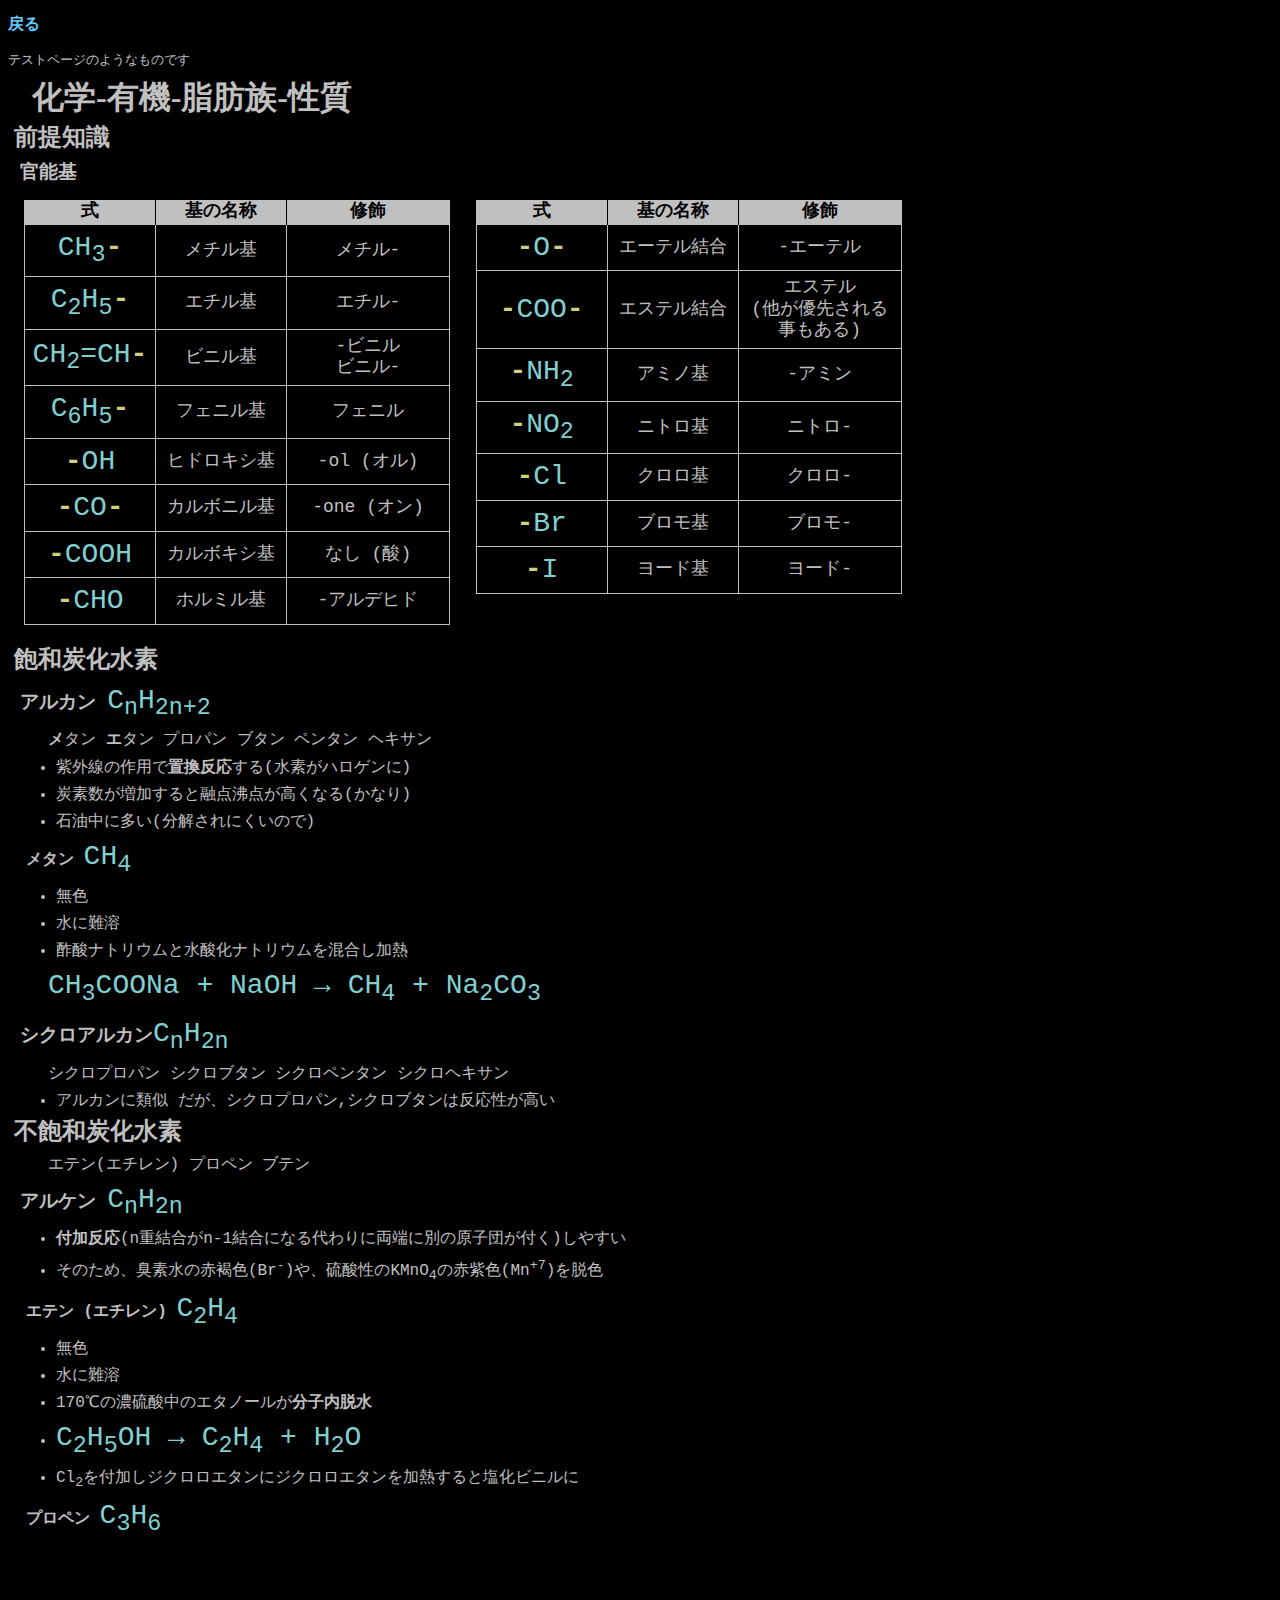
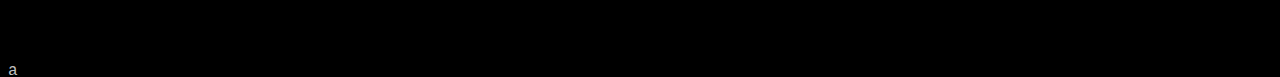
==== pages/0000.html @ 3ac263c9 "個人サイト作りたいと思い" ====
<!DOCTYPE html>
<html lang="ja">
<head>
	<meta charset="UTF-8">
	<meta name="viewport" content="width=device-width, initial-scale=1">
	<title>index.html</title>
	<link rel="stylesheet" href="/css/default.css">
	<link rel="stylesheet" href="/css/chem.css">
</head>
<body>
	<a href="/index.html">戻る</a>
	<p><small>テストページのようなものです</small></p>
	<h1>化学-有機-脂肪族-性質</h1>
	<h2>前提知識</h2>
	<h3>官能基</h3>
	<table style="display: inline-block;">
		<tr>
			<th width="128px" class="th_first">式</td>
			<th width="128px">基の名称</td>
			<th width="160px" class="th_last">修飾</td>
		</tr>
		<tr>
			<td class="chem_fg1">CH<sub>3</sub></td>
			<td>メチル基</td>
			<td>メチル-</td>
		</tr>
		<tr>
			<td class="chem_fg1">C<sub>2</sub>H<sub>5</sub></td>
			<td>エチル基</td>
			<td>エチル-</td>
		</tr>
		<tr>
			<td class="chem_fg1">CH<sub>2</sub>=CH</td>
			<td>ビニル基</td>
			<td>-ビニル<br>ビニル-</td>
		</tr>
		<tr>
			<td class="chem_fg1">C<sub>6</sub>H<sub>5</sub></td>
			<td>フェニル基</td>
			<td>フェニル</td>
		</tr>
		<tr>
			<td class="chem_fg3">OH</td>
			<td>ヒドロキシ基</td>
			<td>-ol (オル)</td>
		</tr>
		<tr>
			<td class="chem_fg2">CO</td>
			<td>カルボニル基</td>
			<td>-one (オン)</td>
		</tr>
		<tr>
			<td class="chem_fg3">COOH</td>
			<td>カルボキシ基</td>
			<td>なし (酸)</td>
		</tr>
		<tr>
			<td class="chem_fg3">CHO</td>
			<td>ホルミル基</td>
			<td>-アルデヒド</td>
		</tr>
	</table>
	<table style="display: inline-block; vertical-align: top;">
		<tr>
			<th width="128px" class="th_first">式</td>
			<th width="128px">基の名称</td>
			<th width="160px" class="th_last">修飾</td>
		</tr>
		<tr>
			<td class="chem_fg2">O</td>
			<td>エーテル結合</td>
			<td>-エーテル</td>
		</tr>
		<tr>
			<td class="chem_fg2">COO</td>
			<td>エステル結合</td>
			<td>エステル<br>(他が優先される<wbr>事もある)</td>
		</tr>
		<tr>
			<td class="chem_fg3">NH<sub>2</sub></td>
			<td>アミノ基</td>
			<td>-アミン</td>
		</tr>
		<tr>
			<td class="chem_fg3">NO<sub>2</sub></td>
			<td>ニトロ基</td>
			<td>ニトロ-</td>
		</tr>
		<tr>
			<td class="chem_fg3">Cl</td>
			<td>クロロ基</td>
			<td>クロロ-</td>
		</tr>
		<tr>
			<td class="chem_fg3">Br</td>
			<td>ブロモ基</td>
			<td>ブロモ-</td>
		</tr>
		<tr>
			<td class="chem_fg3">I</td>
			<td>ヨード基</td>
			<td>ヨード-</td>
		</tr>
	</table>
	<h2>飽和炭化水素</h2>
	<h3>アルカン <span class="chem">C<sub>n</sub>H<sub>2n+2</sub></span></h3>
	<blockquote><b>メ</b>タン <b>エ</b>タン プロパン ブタン ペンタン ヘキサン</blockquote>
	<ul>
		<li>紫外線の作用で<b>置換反応</b>する(水素がハロゲンに)</li>
		<li>炭素数が増加すると融点沸点が高くなる(かなり)</li>
		<li>石油中に多い(分解されにくいので)</li>
	</ul>
	<h4>メタン <span class="chem">CH<sub>4</sub></span></h4>
	<ul>
		<li>無色</li>
		<li>水に難溶</li>
		<li>酢酸ナトリウムと水酸化ナトリウムを混合し加熱</li>
		<span class="chem">CH<sub>3</sub>COONa + NaOH → CH<sub>4</sub> + Na<sub>2</sub>CO<sub>3</sub></span>
	</ul>
	<h3>シクロアルカン<span class="chem">C<sub>n</sub>H<sub>2n</sub></span></h3>
	<blockquote>シクロプロパン シクロブタン シクロペンタン シクロヘキサン</blockquote>
	<ul>
		<li>アルカンに類似 だが、シクロプロパン,シクロブタンは反応性が高い</li>
	</ul>
	<h2>不飽和炭化水素</h2>
	<blockquote>エテン(エチレン) プロペン ブテン</blockquote>
	<h3>アルケン <span class="chem">C<sub>n</sub>H<sub>2n</sub></span></h3>
	<ul>
		<li><b>付加反応</b>(n重結合がn-1結合になる代わりに<wbr>両端に別の原子団が付く)しやすい</li>
		<li>そのため、臭素水の赤褐色(Br<sup>-</sup>)や、硫酸性のKMnO<sub>4</sub>の赤紫色(Mn<sup>+7</sup>)を脱色</li>
	</ul>
	<h4>エテン (エチレン) <span class="chem">C<sub>2</sub>H<sub>4</sub></span></h4>
	<ul>
		<li>無色</li>
		<li>水に難溶</li>
		<li>170℃の濃硫酸中のエタノールが<wbr><b>分子内脱水</b></li>
		<li><span class="chem">C<sub>2</sub>H<sub>5</sub>OH → C<sub>2</sub>H<sub>4</sub> + H<sub>2</sub>O</span></li>
		<li>Cl<sub>2</sub>を付加しジクロロエタンに<wbr>ジクロロエタンを加熱すると塩化ビニルに</li>		
	</ul>
	<h4>プロペン <span class="chem">C<sub>3</sub>H<sub>6</sub></span></h4>
	<br><br><br><br><br><br>a
</body>
</html>
---- css/default.css ----
html{
	font-family: 'ＭＳ ゴシック', monospace;
	word-break: keep-all;
}

/*
html *{
	box-sizing: border-box;
}
*/

body{
	font-size: 16px;
	background-color: #000;
	color: #C0C0C0;
	line-height: 1.2;
}

body *{
	margin-block: 8px;
}

a{
	text-decoration: none;
	display: inline-block;
	font-weight: bold;
}
a:link{
	color: #6CF;
}
a:hover{
	text-decoration: underline;
	transform: translateX(0.25em);
}
a:visited{
	color: #C6F;
}

h1{
	font-family: 'メイリオ';
	font-size: 32px;
	padding-left: 24px;
}
h2{
	padding-left: 6px;
}
h3{
	padding-left: 12px;
}
h4{
	padding-left: 18px;
}

table{
	font-size: 18px;
	border-collapse: collapse;
	margin-left: 16px;
	text-align: center;
}

td{
	border: 1px solid;
	border-color: #C0C0C0;
	padding: 6px;
}

th{
	background-color: #C0C0C0;
	color: #000;
	border-left: 1px solid;
	border-right: 1px solid;
	border-color: #000;
}
.th_first{
	border-left-color: #C0C0C0;
}
.th_last{
	border-right-color: #C0C0C0;
}

li{
	margin-left: 8px;
}
---- css/chem.css ----
.chem, .chem_fg1, .chem_fg2, .chem_fg3{
	font-family: 'Consolas', monospace;
	font-size: 28px;
	font-weight: normal;
	color:#80D0D0;
}

.chem_fg3::before, .chem_fg2::before{
	content: '-';
	font-weight: bold;
	color: #D0D080;
}

.chem_fg1::after, .chem_fg2::after{
	content: '-';
	font-weight: bold;
	color: #D0D080;
}
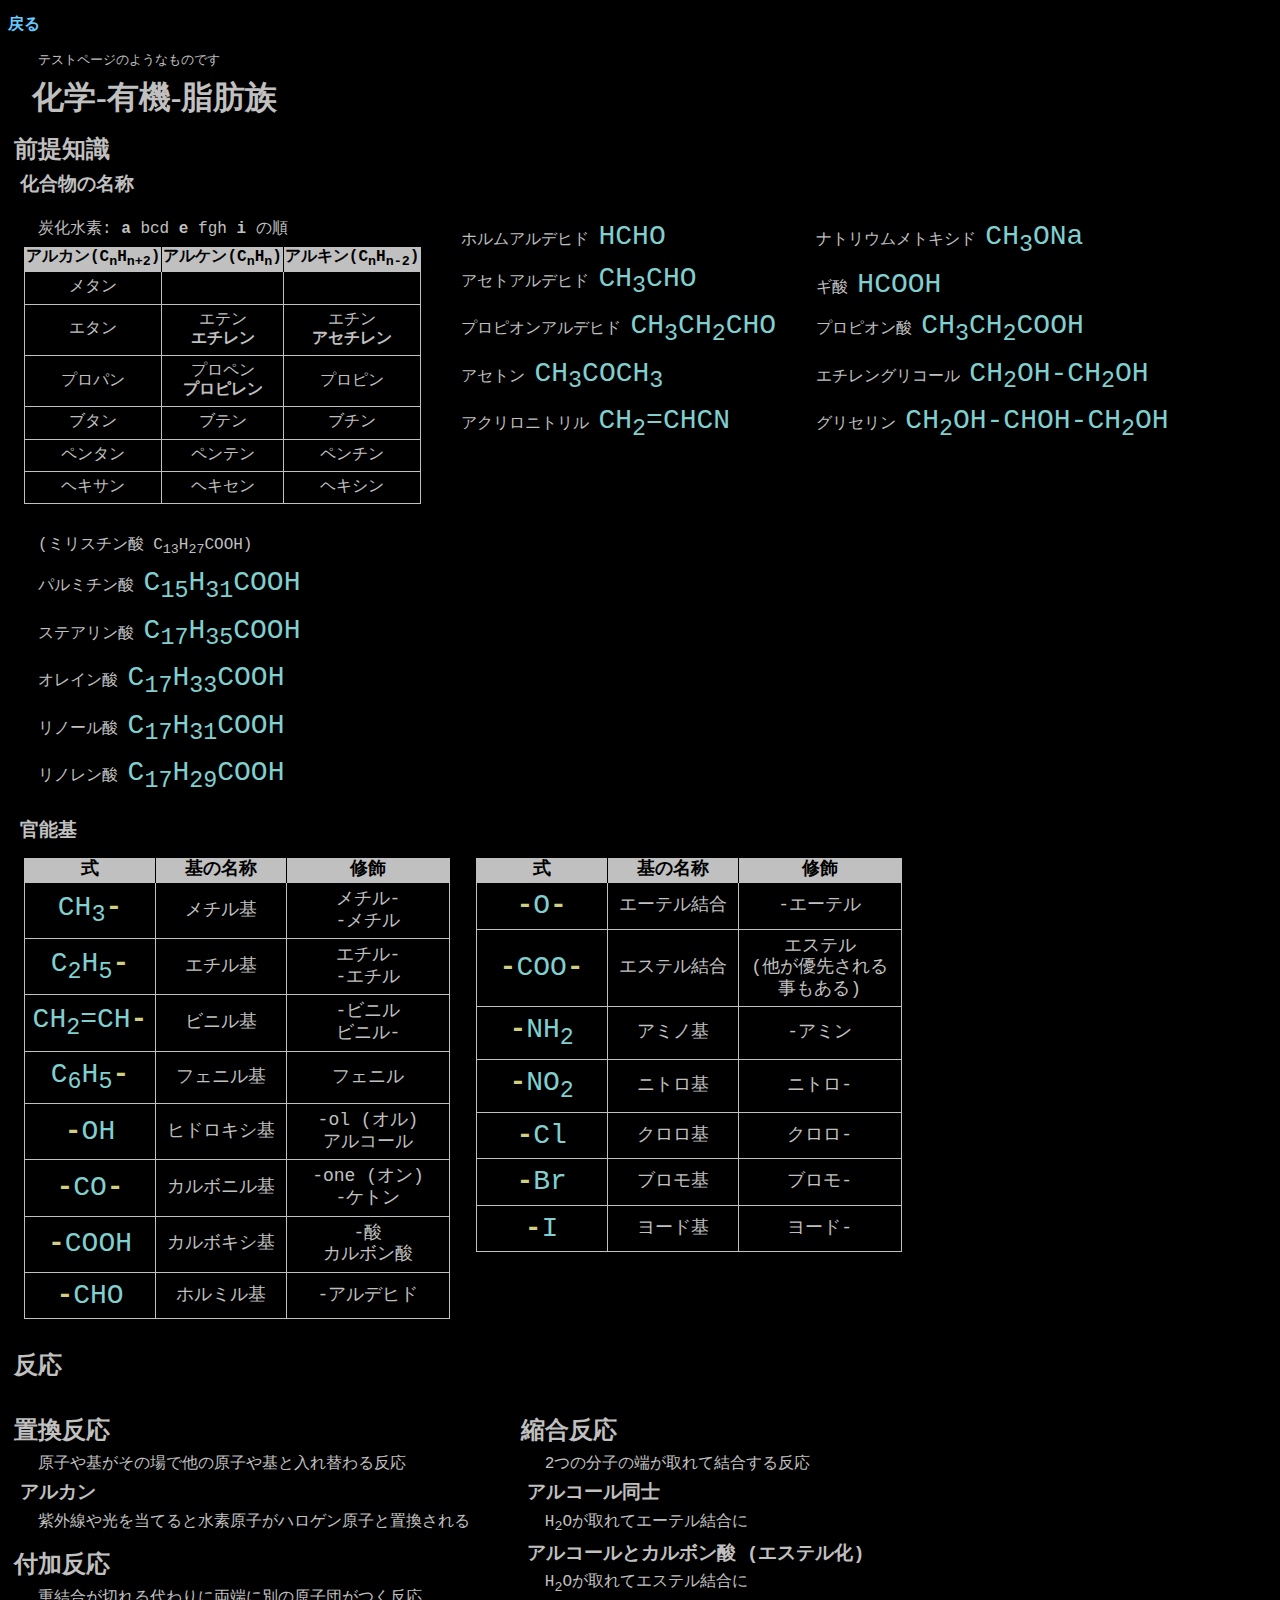
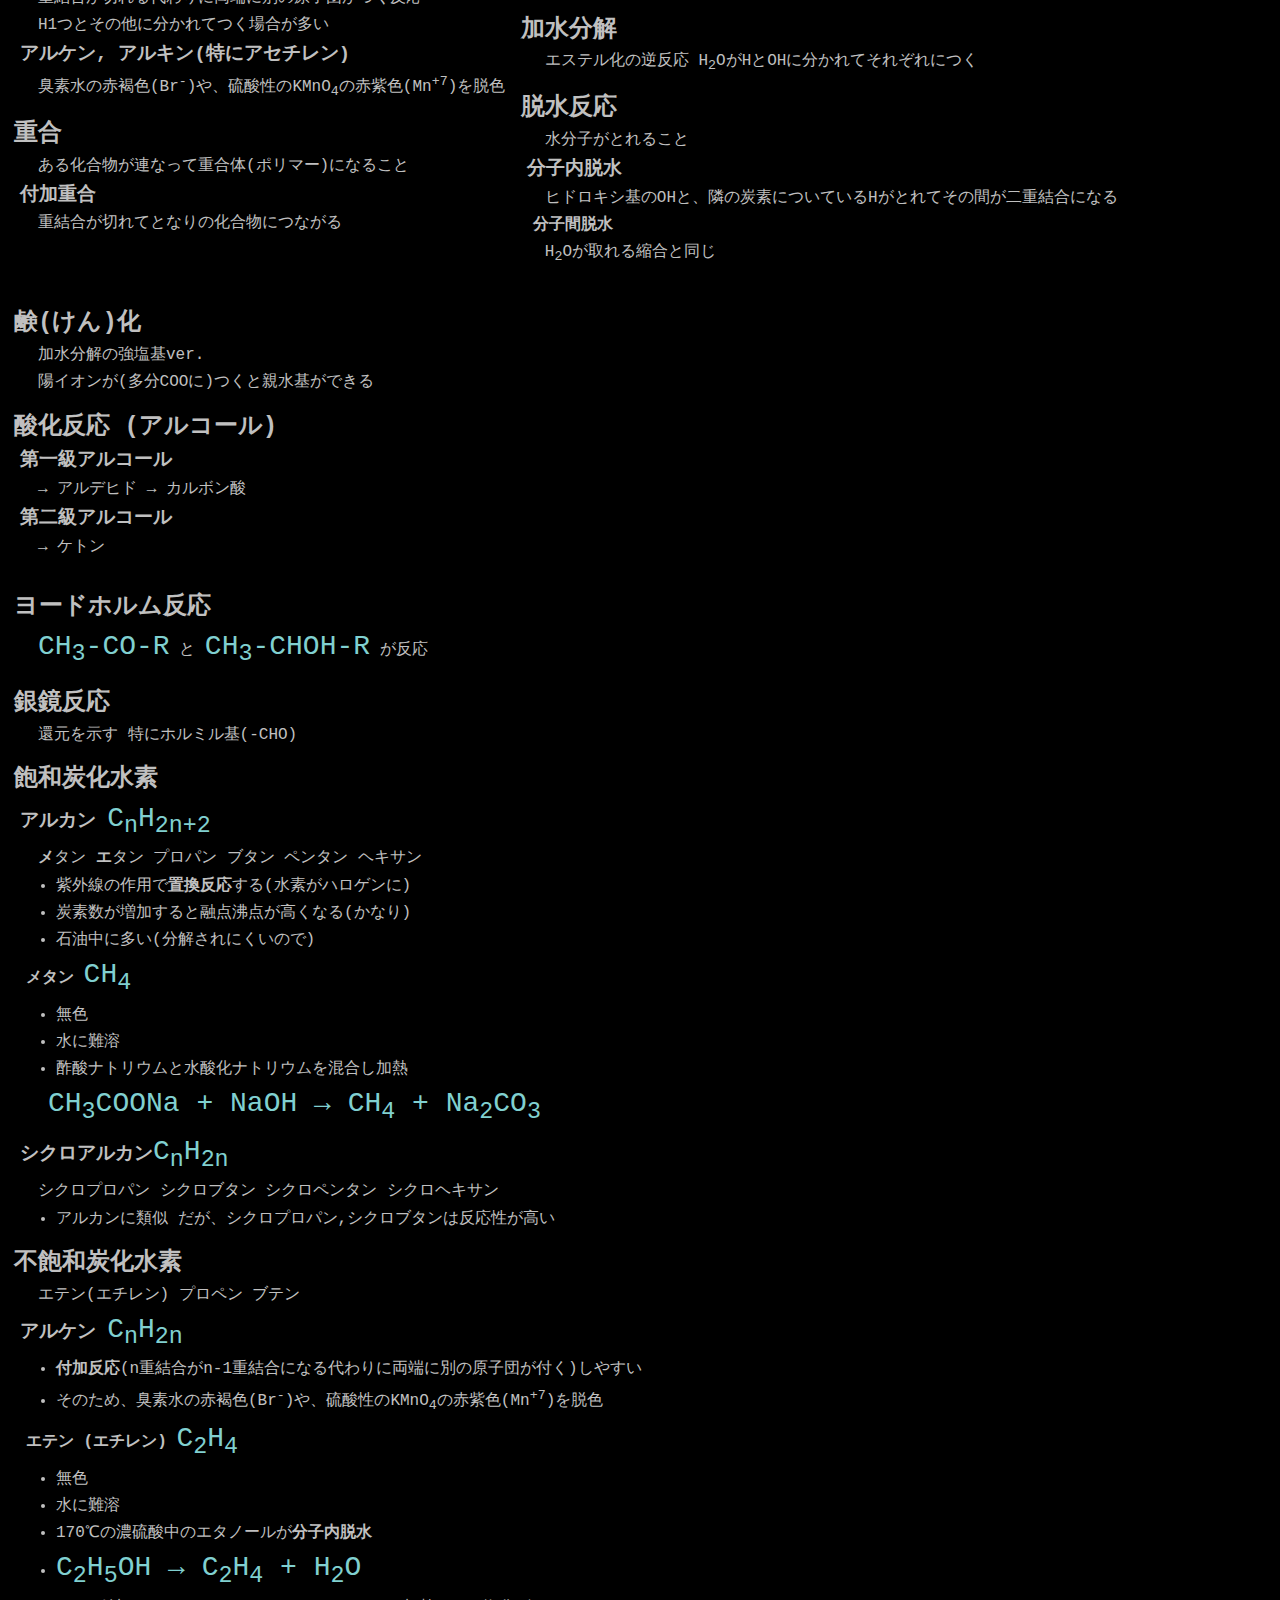
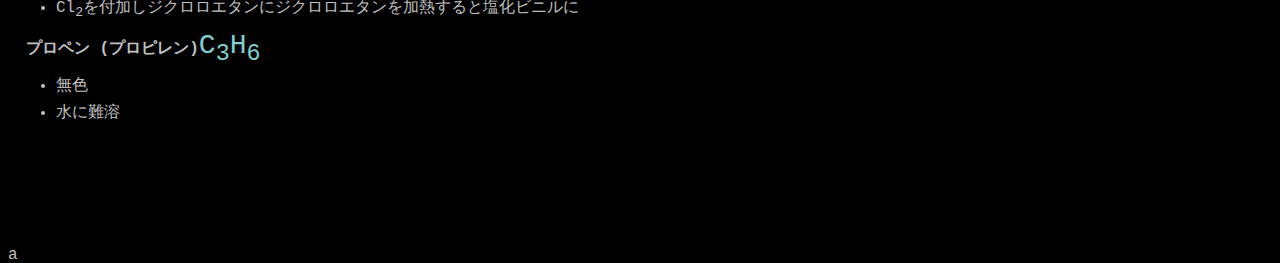
==== commit 1c063b4a: "定期テスト当日です()" ====
--- a/pages/0000.html
+++ b/pages/0000.html
@@ -10,8 +10,76 @@
 <body>
 	<a href="/index.html">戻る</a>
 	<p><small>テストページのようなものです</small></p>
-	<h1>化学-有機-脂肪族-性質</h1>
+	<h1>化学-有機-脂肪族</h1>
 	<h2>前提知識</h2>
+	<h3>化合物の名称</h3>
+
+	<div style="display: inline-block;">
+	<p>炭化水素: <b>a</b> bcd <b>e</b> fgh <b>i</b> の順</p>
+	<table style="font-size: 16px;">
+		<tr>
+			<th class="th_first">アルカン(C<sub>n</sub>H<sub>n+2</sub>)</th>
+			<th>アルケン(C<sub>n</sub>H<sub>n</sub>)</th>
+			<th class="th_last">アルキン(C<sub>n</sub>H<sub>n-2</sub>)</th>
+		</tr>
+		<tr>
+			<td>メタン</td>
+			<td></td>
+			<td></td>
+		</tr>
+		<tr>
+			<td>エタン</td>
+			<td>エテン<br><b>エチレン</b></td>
+			<td>エチン<br><b>アセチレン</b></td>
+		</tr>
+		<tr>
+			<td>プロパン</td>
+			<td>プロペン<br><b>プロピレン</b></td>
+			<td>プロピン</td>
+		</tr>
+		<tr>
+			<td>ブタン</td>
+			<td>ブテン</td>
+			<td>ブチン</td>
+		</tr>
+		<tr>
+			<td>ペンタン</td>
+			<td>ペンテン</td>
+			<td>ペンチン</td>
+		</tr>
+		<tr>
+			<td>ヘキサン</td>
+			<td>ヘキセン</td>
+			<td>ヘキシン</td>
+		</tr>
+	</table>
+	</div>
+
+	<div style="display: inline-block; vertical-align: top;">
+		<p>ホルムアルデヒド <span class="chem">HCHO</span></p>
+		<p>アセトアルデヒド <span class="chem">CH<sub>3</sub>CHO</span></p>
+		<p>プロピオンアルデヒド <span class="chem">CH<sub>3</sub>CH<sub>2</sub>CHO</span></p>
+		<p>アセトン <span class="chem">CH<sub>3</sub>COCH<sub>3</sub></span></p>
+		<p>アクリロニトリル <span class="chem">CH<sub>2</sub>=CHCN</span></p>
+	</div>
+
+	<div style="display: inline-block; vertical-align: top;">
+		<p>ナトリウムメトキシド <span class="chem">CH<sub>3</sub>ONa</span></p>
+		<p>ギ酸 <span class="chem">HCOOH</span></p>
+		<p>プロピオン酸 <span class="chem">CH<sub>3</sub>CH<sub>2</sub>COOH</span></p>
+		<p>エチレングリコール <span class="chem">CH<sub>2</sub>OH-CH<sub>2</sub>OH</span></p>
+		<p>グリセリン <span class="chem">CH<sub>2</sub>OH-CHOH-CH<sub>2</sub>OH</span></p>
+	</div>
+
+	<div style="display: inline-block; vertical-align: top;">
+		<p>(ミリスチン酸 C<sub>13</sub>H<sub>27</sub>COOH)</p>
+		<p>パルミチン酸	<span class="chem">C<sub>15</sub>H<sub>31</sub>COOH</span></p>
+		<p>ステアリン酸	<span class="chem">C<sub>17</sub>H<sub>35</sub>COOH</span></p>
+		<p>オレイン酸	<span class="chem">C<sub>17</sub>H<sub>33</sub>COOH</span></p>
+		<p>リノール酸	<span class="chem">C<sub>17</sub>H<sub>31</sub>COOH</span></p>
+		<p>リノレン酸	<span class="chem">C<sub>17</sub>H<sub>29</sub>COOH</span></p>
+	</div>
+
 	<h3>官能基</h3>
 	<table style="display: inline-block;">
 		<tr>
@@ -22,12 +90,12 @@
 		<tr>
 			<td class="chem_fg1">CH<sub>3</sub></td>
 			<td>メチル基</td>
-			<td>メチル-</td>
+			<td>メチル-<br>-メチル</td>
 		</tr>
 		<tr>
 			<td class="chem_fg1">C<sub>2</sub>H<sub>5</sub></td>
 			<td>エチル基</td>
-			<td>エチル-</td>
+			<td>エチル-<br>-エチル</td>
 		</tr>
 		<tr>
 			<td class="chem_fg1">CH<sub>2</sub>=CH</td>
@@ -42,17 +110,17 @@
 		<tr>
 			<td class="chem_fg3">OH</td>
 			<td>ヒドロキシ基</td>
-			<td>-ol (オル)</td>
+			<td>-ol (オル)<br>アルコール</td>
 		</tr>
 		<tr>
 			<td class="chem_fg2">CO</td>
 			<td>カルボニル基</td>
-			<td>-one (オン)</td>
+			<td>-one (オン)<br>-ケトン</td>
 		</tr>
 		<tr>
 			<td class="chem_fg3">COOH</td>
 			<td>カルボキシ基</td>
-			<td>なし (酸)</td>
+			<td>-酸<br>カルボン酸</td>
 		</tr>
 		<tr>
 			<td class="chem_fg3">CHO</td>
@@ -60,6 +128,7 @@
 			<td>-アルデヒド</td>
 		</tr>
 	</table>
+
 	<table style="display: inline-block; vertical-align: top;">
 		<tr>
 			<th width="128px" class="th_first">式</td>
@@ -102,9 +171,66 @@
 			<td>ヨード-</td>
 		</tr>
 	</table>
+
+	<h2>反応</h2>
+	<div style="display: inline-block;">
+	<h2>置換反応</h2>
+	<p>原子や基がその場で他の原子や基と入れ替わる反応</p>
+	<h3>アルカン</h3>
+	<p>紫外線や光を当てると水素原子がハロゲン原子と置換される</p>
+
+	<h2>付加反応</h2>
+	<p>重結合が切れる代わりに両端に別の原子団がつく反応</p>
+	<p>H1つとその他に分かれてつく場合が多い</p>
+	<h3>アルケン, アルキン(特にアセチレン)</h3>
+	<p>臭素水の赤褐色(Br<sup>-</sup>)や、硫酸性のKMnO<sub>4</sub>の赤紫色(Mn<sup>+7</sup>)を脱色</p>
+	
+	<h2>重合</h2>
+	<p>ある化合物が連なって重合体(ポリマー)になること</p>
+	<h3>付加重合</h3>
+	<p>重結合が切れてとなりの化合物につながる</p>
+	</div>
+
+	<div style="display: inline-block; vertical-align: top;">
+	<h2>縮合反応</h2>
+	<p>2つの分子の端が取れて結合する反応</p>
+	<h3>アルコール同士</h3>
+	<p>H<sub>2</sub>Oが取れてエーテル結合に</p>
+	<h3>アルコールとカルボン酸 (エステル化)</h3>
+	<p>H<sub>2</sub>Oが取れてエステル結合に</p>
+
+	<h2>加水分解</h2>
+	<p>エステル化の逆反応 H<sub>2</sub>OがHとOHに分かれてそれぞれにつく</p>
+
+	<h2>脱水反応</h2>
+	<p>水分子がとれること</p>
+	<h3>分子内脱水</h3>
+	<p>ヒドロキシ基のOHと、隣の炭素についているHがとれてその間が二重結合になる</p>
+	<h4>分子間脱水</h4>
+	<p>H<sub>2</sub>Oが取れる縮合と同じ</p>
+	</div>
+
+	<div style="display: inline-block; vertical-align: top;">
+	<h2>鹸(けん)化</h2>
+	<p>加水分解の強塩基ver.</p>
+	<p>陽イオンが(多分COOに)つくと親水基ができる</p>
+
+	<h2>酸化反応 (アルコール)</h2>
+	<h3>第一級アルコール</h3>
+	<p>→ アルデヒド → カルボン酸</p>
+	<h3>第二級アルコール</h3>
+	<p>→ ケトン</p>
+	</div>
+
+	<h2>ヨードホルム反応</h2>
+	<p><span class="chem">CH<sub>3</sub>-CO-R</span> と <span class="chem">CH<sub>3</sub>-CHOH-R</span> が反応</p>
+
+	<h2>銀鏡反応</h2>
+	<p>還元を示す 特にホルミル基(-CHO)</p>
+
 	<h2>飽和炭化水素</h2>
 	<h3>アルカン <span class="chem">C<sub>n</sub>H<sub>2n+2</sub></span></h3>
-	<blockquote><b>メ</b>タン <b>エ</b>タン プロパン ブタン ペンタン ヘキサン</blockquote>
+	<p><b>メ</b>タン <b>エ</b>タン プロパン ブタン ペンタン ヘキサン</p>
 	<ul>
 		<li>紫外線の作用で<b>置換反応</b>する(水素がハロゲンに)</li>
 		<li>炭素数が増加すると融点沸点が高くなる(かなり)</li>
@@ -118,15 +244,15 @@
 		<span class="chem">CH<sub>3</sub>COONa + NaOH → CH<sub>4</sub> + Na<sub>2</sub>CO<sub>3</sub></span>
 	</ul>
 	<h3>シクロアルカン<span class="chem">C<sub>n</sub>H<sub>2n</sub></span></h3>
-	<blockquote>シクロプロパン シクロブタン シクロペンタン シクロヘキサン</blockquote>
+	<p>シクロプロパン シクロブタン シクロペンタン シクロヘキサン</p>
 	<ul>
 		<li>アルカンに類似 だが、シクロプロパン,シクロブタンは反応性が高い</li>
 	</ul>
 	<h2>不飽和炭化水素</h2>
-	<blockquote>エテン(エチレン) プロペン ブテン</blockquote>
+	<p>エテン(エチレン) プロペン ブテン</p>
 	<h3>アルケン <span class="chem">C<sub>n</sub>H<sub>2n</sub></span></h3>
 	<ul>
-		<li><b>付加反応</b>(n重結合がn-1結合になる代わりに<wbr>両端に別の原子団が付く)しやすい</li>
+		<li><b>付加反応</b>(n重結合がn-1重結合になる代わりに<wbr>両端に別の原子団が付く)しやすい</li>
 		<li>そのため、臭素水の赤褐色(Br<sup>-</sup>)や、硫酸性のKMnO<sub>4</sub>の赤紫色(Mn<sup>+7</sup>)を脱色</li>
 	</ul>
 	<h4>エテン (エチレン) <span class="chem">C<sub>2</sub>H<sub>4</sub></span></h4>
@@ -135,9 +261,13 @@
 		<li>水に難溶</li>
 		<li>170℃の濃硫酸中のエタノールが<wbr><b>分子内脱水</b></li>
 		<li><span class="chem">C<sub>2</sub>H<sub>5</sub>OH → C<sub>2</sub>H<sub>4</sub> + H<sub>2</sub>O</span></li>
-		<li>Cl<sub>2</sub>を付加しジクロロエタンに<wbr>ジクロロエタンを加熱すると塩化ビニルに</li>		
-	</ul>
-	<h4>プロペン <span class="chem">C<sub>3</sub>H<sub>6</sub></span></h4>
+		<li>Cl<sub>2</sub>を付加しジクロロエタンに<wbr>ジクロロエタンを加熱すると塩化ビニルに</li>
+	</ul>
+	<h4>プロペン (プロピレン)<span class="chem">C<sub>3</sub>H<sub>6</sub></span></h4>
+	<ul>
+		<li>無色</li>
+		<li>水に難溶</li>
+	</ul>
 	<br><br><br><br><br><br>a
 </body>
 </html>
--- a/css/default.css
+++ b/css/default.css
@@ -36,12 +36,17 @@
 	color: #C6F;
 }
 
+p{
+	padding-left: 30px;
+}
+
 h1{
 	font-family: 'メイリオ';
 	font-size: 32px;
 	padding-left: 24px;
 }
 h2{
+	padding-top: 12px;
 	padding-left: 6px;
 }
 h3{
